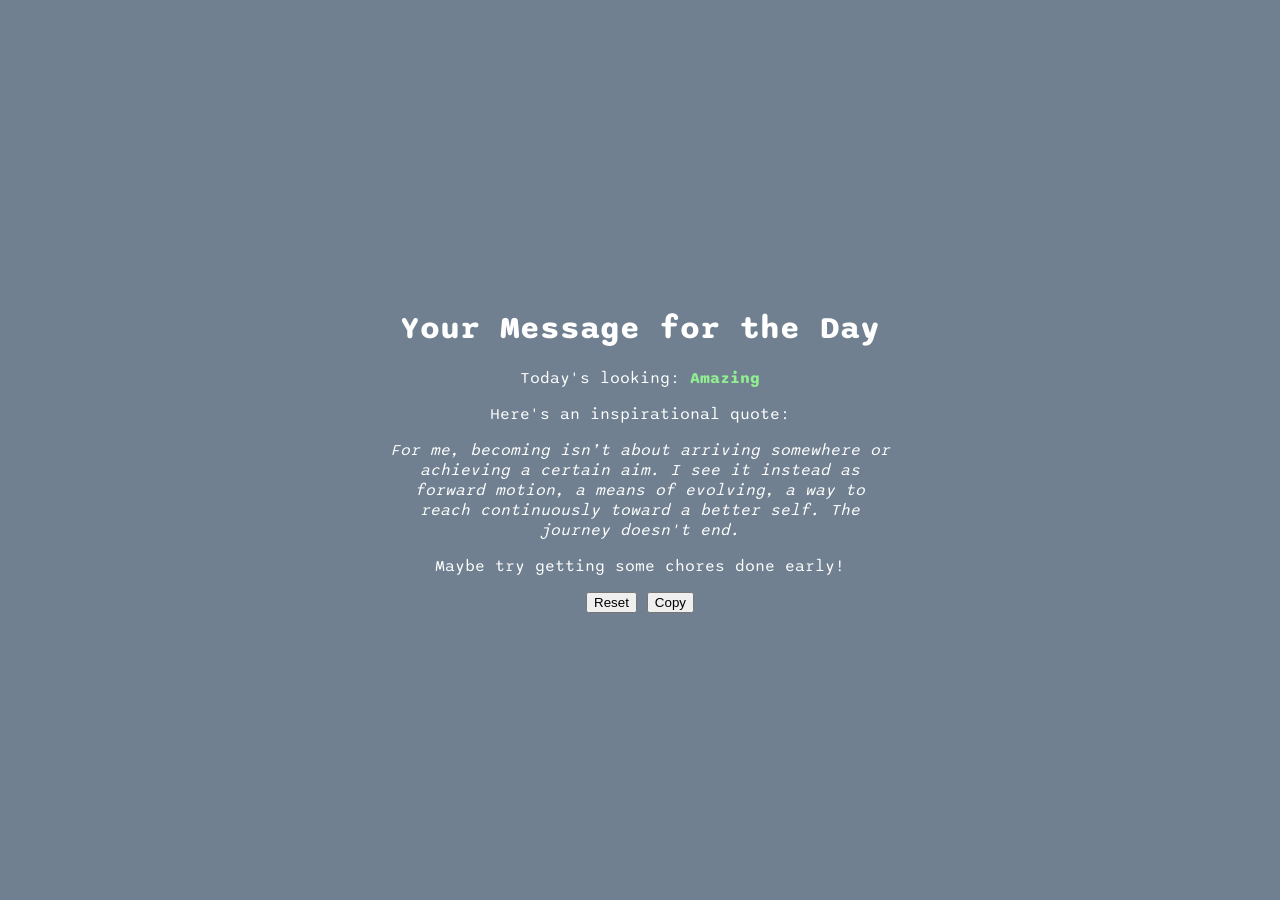
==== index.html @ 666e6801 "First webpage commit" ====
<!DOCTYPE html>
<html lang="en">
<head>
    <meta charset="UTF-8">
    <meta http-equiv="X-UA-Compatible" content="IE=edge">
    <meta name="viewport" content="width=device-width, initial-scale=1.0">
    <title>Today's Message</title>
    <link rel="preconnect" href="https://fonts.googleapis.com">
<link rel="preconnect" href="https://fonts.gstatic.com" crossorigin>
<link href="https://fonts.googleapis.com/css2?family=Sono:wght@200;400;700&display=swap" rel="stylesheet">
    <link rel="stylesheet" href="style.css">
    <script type="module" src="phrases.js"></script>
    <script type="module" src="app.js"></script>
</head>
<body>
    <h1>Your Message for the Day</h1>
    <p>Today's looking: <span id="fortune"></span></p>
    <p>Here's an inspirational quote:</p>
    <p id="quote">Dummy Text</p>
    <p id="activity"></p>
    <div id="buttons">
        <button id="reset">Reset</button>
        <button id="copy">Copy</button>
    </div>
</body>
</html>
---- style.css ----
html, body {
    height: 100%;
}

html {
    display: table;
    margin: auto;
}

body {
    display: table-cell;
    vertical-align: middle;
    background-color: slategray;
    text-align: center;
    font-family: 'Sono', sans-serif;
}

h1, p {
    color: white;
}

p {
    max-width: 500px;
}

#buttons {
    display: inline;
}

#quote {
    font-style: italic;
}

#fortune {
    font-weight: bold;
}
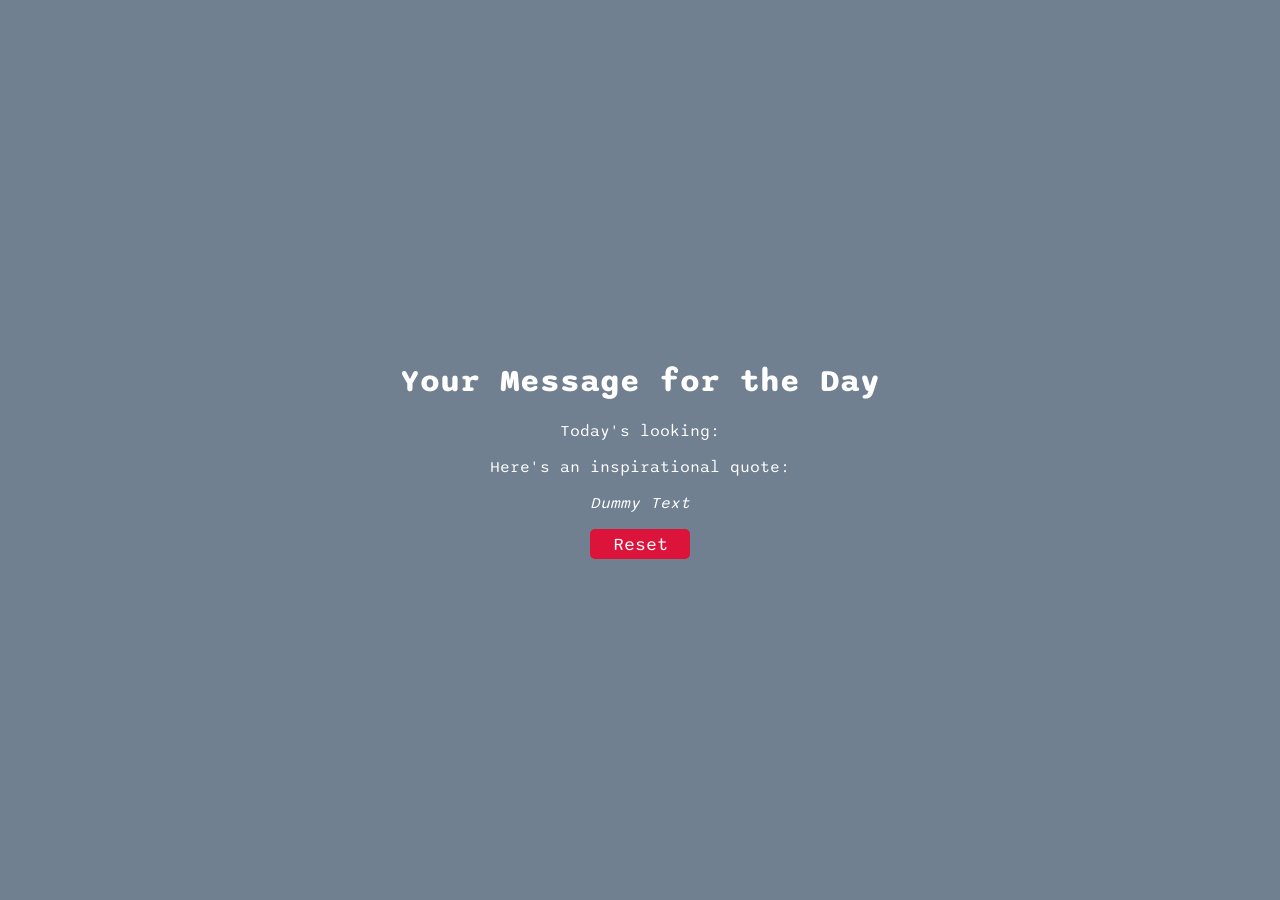
==== commit a55cdb9d: "Add reset button functionality" ====
--- a/index.html
+++ b/index.html
@@ -18,9 +18,6 @@
     <p>Here's an inspirational quote:</p>
     <p id="quote">Dummy Text</p>
     <p id="activity"></p>
-    <div id="buttons">
-        <button id="reset">Reset</button>
-        <button id="copy">Copy</button>
-    </div>
+    <button id="reset">Reset</button>
 </body>
 </html>
--- a/style.css
+++ b/style.css
@@ -23,8 +23,16 @@
     max-width: 500px;
 }
 
-#buttons {
-    display: inline;
+button {
+    border-radius: 5px;
+    border: 0;
+    height: 30px;
+    width: 100px;
+    font-size: large;
+    font-family: 'Sono', sans-serif;
+    font-style: bold;
+    background-color: crimson;
+    color: white;
 }
 
 #quote {
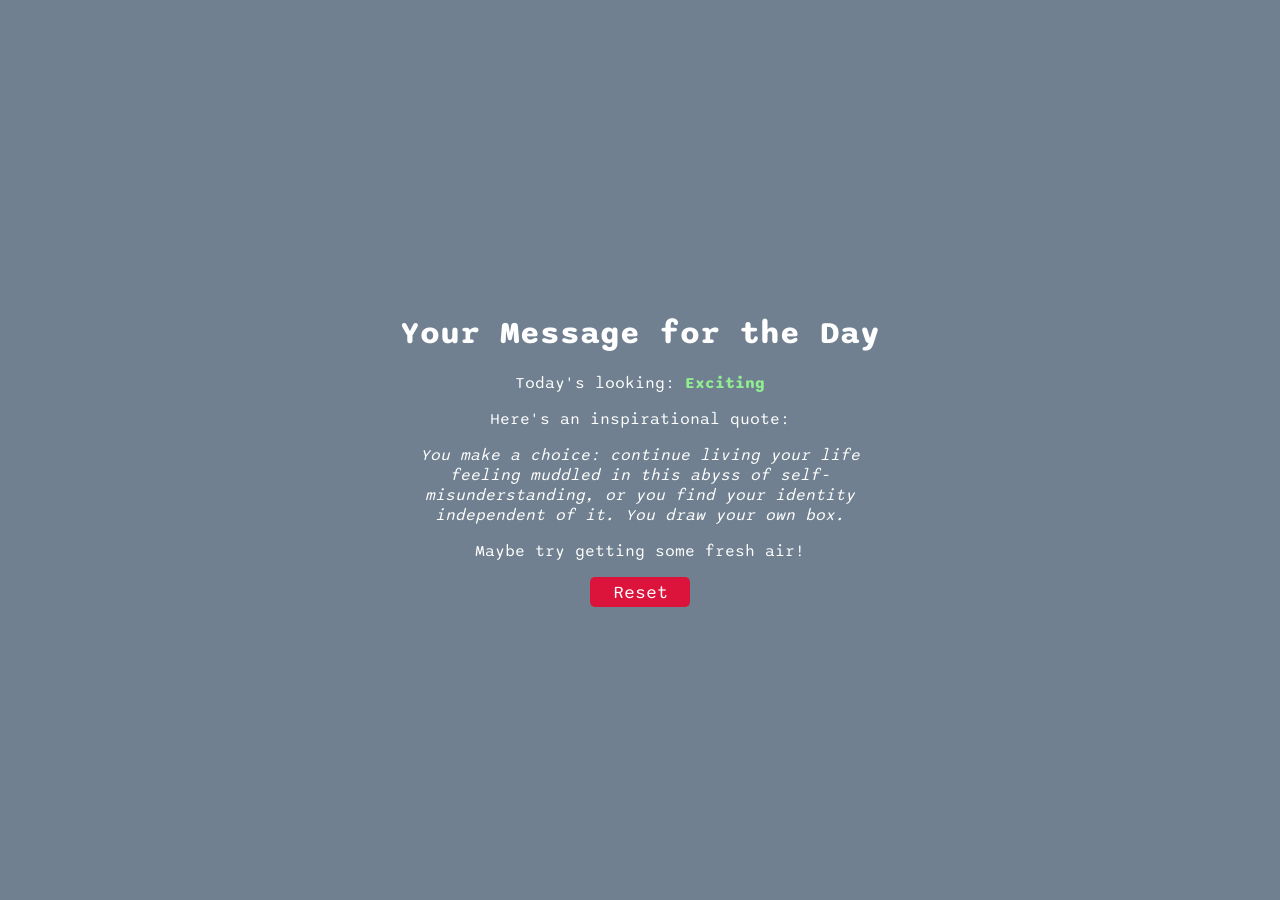
==== commit cfe1b22c: "Remove dummy text from index.html" ====
--- a/index.html
+++ b/index.html
@@ -16,8 +16,8 @@
     <h1>Your Message for the Day</h1>
     <p>Today's looking: <span id="fortune"></span></p>
     <p>Here's an inspirational quote:</p>
-    <p id="quote">Dummy Text</p>
+    <p id="quote"></p>
     <p id="activity"></p>
     <button id="reset">Reset</button>
 </body>
-</html>+</html>
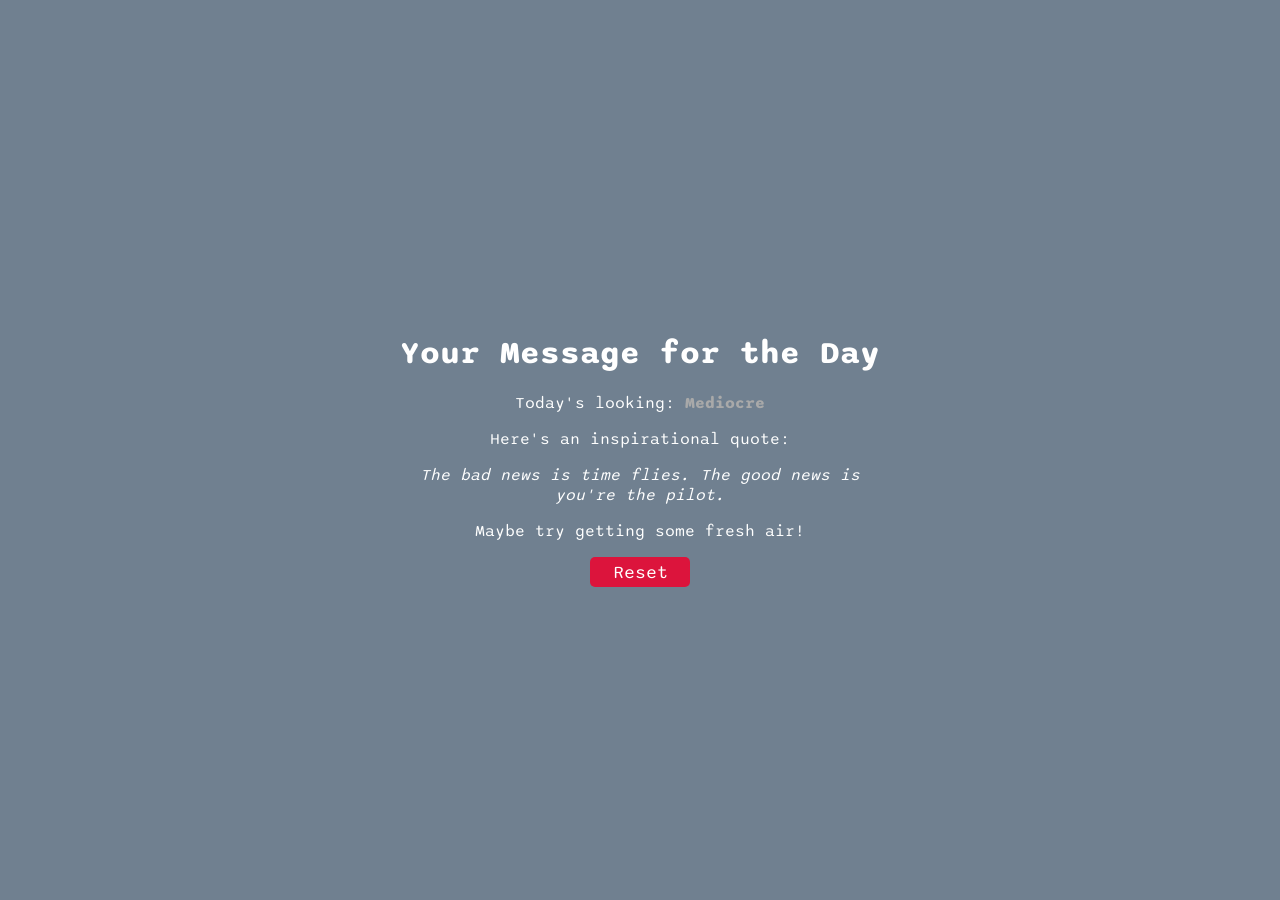
==== commit 41ab8bcc: "Create one page version of application" ====
--- a/index.html
+++ b/index.html
@@ -9,8 +9,7 @@
 <link rel="preconnect" href="https://fonts.gstatic.com" crossorigin>
 <link href="https://fonts.googleapis.com/css2?family=Sono:wght@200;400;700&display=swap" rel="stylesheet">
     <link rel="stylesheet" href="style.css">
-    <script type="module" src="phrases.js"></script>
-    <script type="module" src="app.js"></script>
+    
 </head>
 <body>
     <h1>Your Message for the Day</h1>
@@ -20,4 +19,5 @@
     <p id="activity"></p>
     <button id="reset">Reset</button>
 </body>
-</html>
+<script src="app.js"></script>
+</html>
